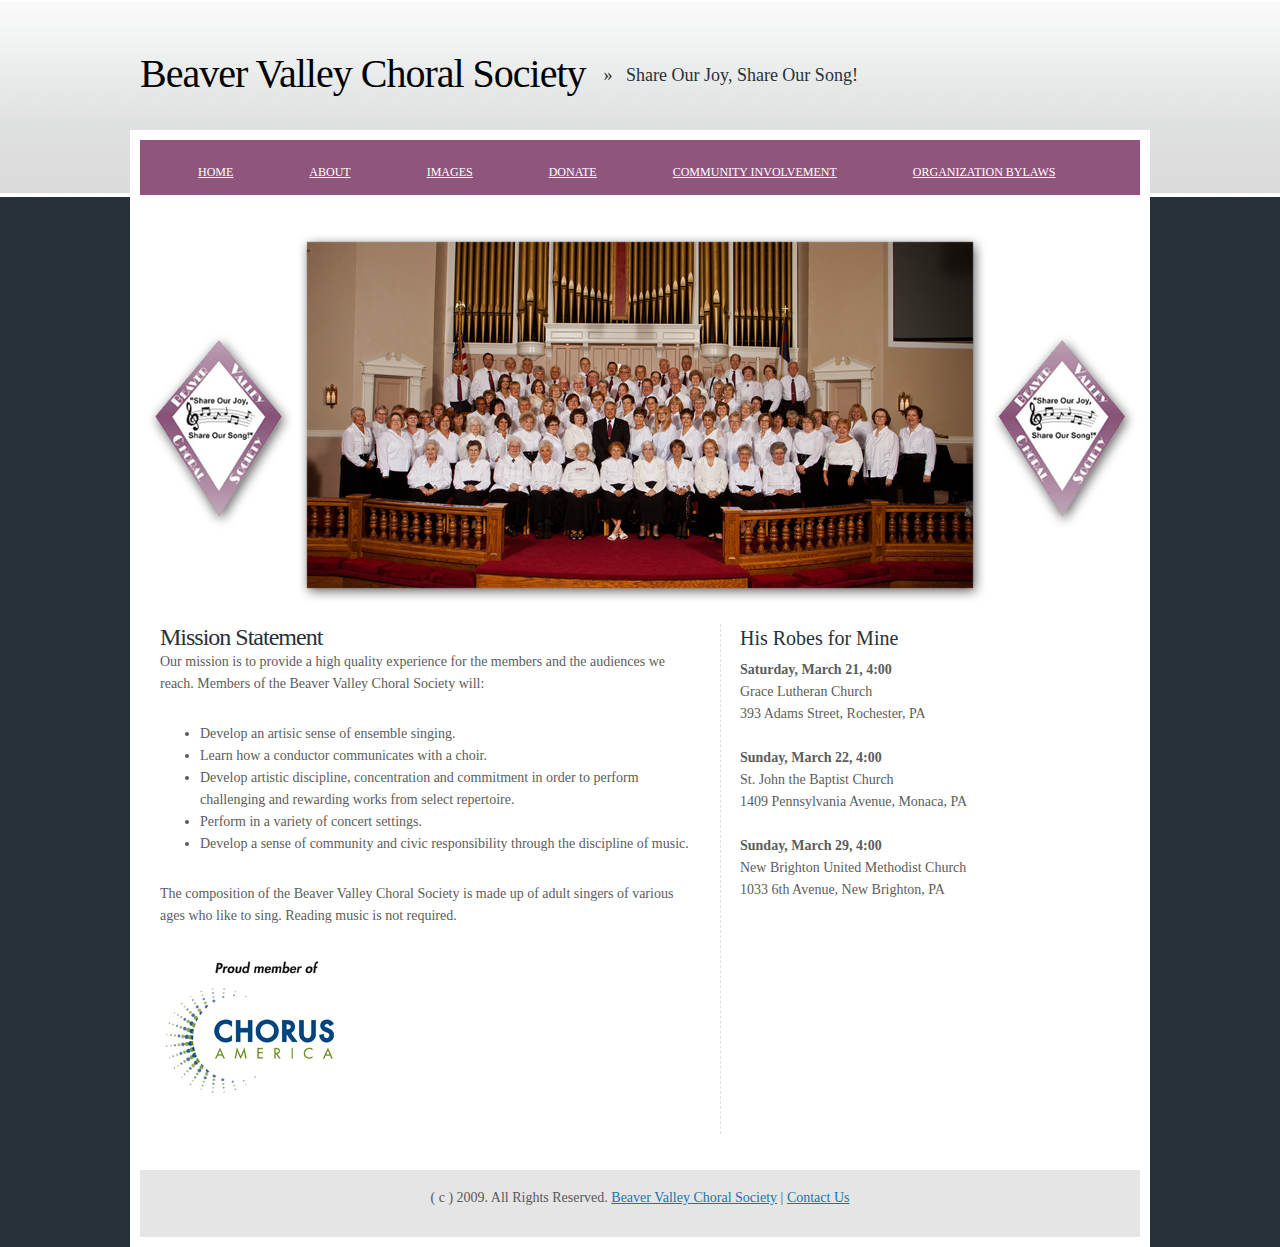
==== web/index.html @ 979ed44a "moved files to web added dockers" ====
<!DOCTYPE html PUBLIC "-//W3C//DTD XHTML 1.0 Strict//EN"
	"http://www.w3.org/TR/xhtml1/DTD/xhtml1-strict.dtd">

<html>
<head>
<meta http-equiv="content-type" content="text/html; charset=utf-8" />
<title>Beaver Valley Choral Society</title>
<meta name="description" content="Beaver Valley Choral Society, BVCS">
<meta name="keywords" content="beaver valley choral society, beaver valley chorus, bvcs, beaver valley, beaver valley choir">
<link href="default.css" rel="stylesheet" type="text/css" />
</head>
<body>
<div id="wrapper">
<!-- start header -->
<div id="logo">
	<h1>Beaver Valley Choral Society </a></h1>
    	<h2> &raquo;&nbsp;&nbsp;&nbsp;Share Our Joy, Share Our Song!</h2>
</div>
<div id="header">
  <div id="menu">
<ul>
			<li><a href="index.html">Home</a></li>
			<li><a href="about.html">About</a></li>
			<li><a href="images.html">Images</a></li>
			<li><a href="donate.html">donate </a></li>
            <li><a href="communityinvolvement.html">Community involvement</a></li>
            <li><a href="bylaws.html">organization bylaws</a></li>
</ul>
	</div>
</div>
<!-- end header -->
</div>
<!-- start page -->
<div id="page">
	<!-- start content -->
	</a>
	<img src="images/2011Group.jpg" alt="" width="1000" height="400" />
	<div id="content">
	  <div class="post">
  <div class="entry">
<h1>Mission Statement </h1>
<p>Our mission is to provide a high quality experience for the members and
	      the audiences we reach. Members of the Beaver Valley Choral Society will:
        <ul>
     <li> Develop an artisic sense of ensemble singing.</li>
			   <li> Learn how a conductor communicates with a choir.</li>
<li> Develop artistic discipline, concentration and commitment in order to perform   challenging and rewarding works from select repertoire.</li>
			   <li> Perform in a   variety of concert settings.</li>
			   <li> Develop a sense of community and civic   responsibility through the discipline of music.</li>
        </ul>
        <p>The composition of the   Beaver Valley Choral Society is made up of adult singers of various ages who   like to sing. Reading music is not required.<br />
<p><a href="http://www.chorusamerica.org/"><img src="images/Chorus_America.jpg" alt="" width="180" height="144" target="_blank" /></a></p>


        </div>
	  </div>
  </div>
  
  
	<!-- end content -->
	<!-- start sidebar -->
	<div id="sidebar">
		<ul>
		  <li>
				<h2>His Robes for Mine<br />
				</h2>
          

<strong>Saturday, March 21, 4:00</strong><br />
Grace Lutheran Church<br />
393 Adams Street, Rochester, PA <br /><br />

<strong>Sunday, March 22, 4:00</strong><br />
St. John the Baptist Church<br />
1409 Pennsylvania Avenue, Monaca, PA<br /><br />

<strong>Sunday, March 29, 4:00</strong><br />
New Brighton United Methodist Church<br />
1033 6th Avenue, New Brighton, PA<br /><br />



		</ul>
</div>
	<!-- end sidebar -->
	<div style="clear: both;">&nbsp;
	</div>
</div>
<!-- end page -->
<!-- start footer -->
<div id="footer">
	<p id="legal">( c ) 2009. All Rights Reserved. <a href="http://www.bvchoralsociety.org/">Beaver Valley Choral Society</a>  |  <a href="contact.html">Contact Us</a> </p>
</div>
<!-- end footer -->
</body>
</html>
---- web/default.css ----
body {
	margin: 0;
	padding: 0;
	background: #28313A url(images/img01.jpg) repeat-x left top;
	font-size: 14px;
	font-family: Times New Roman, "Times New Roman", Times, serif;
	text-align: justify;
	color: #5C5C5C;
}

h1, h2, h3 {
	margin: 0;
	font-weight: normal;
	color: #000;
}

h1 {
	letter-spacing: -1px;
	font-size: 32px;
}

h2 {
	font-size: 23px;
}

p, ul, ol {
	margin: 0 0 2em 0;
	text-align: left;
	line-height: 22px;
}

a {
	color: #1B75A9;
}

a:hover, a:active {
	text-decoration: none;
	color: #1B75A9;
}

a:visited {
	color: #1B75A9;
}

img {
	border: none;
}

img.left {
	float: left;
	margin-right: 15px;
}

img.right {
	float: right;
	margin-left: 15px;
}

/* Form */

form {
	margin: 0;
	padding: 0;
}

fieldset {
	margin: 0;
	padding: 0;
	border: none;
}

legend {
	display: none;
}

input, textarea, select {
	font-family: "Trebuchet MS", Arial, Helvetica, sans-serif;
	font-size: 13px;
	color: #333333;
}

#wrapper {
	margin: 0;
	padding: 0;
}

/* Header */

#header {
	width: 1000px;
	margin: 0 auto;
	height: 55px;
	border: 10px #FFFFFF solid;
}

/* Menu */

#menu {
	float: left;
	width: 1000px;
	height: 55px;
	background: url(images/img02.jpg) repeat-x left top;
}

#menu ul {
	margin: 0;
	padding: 25px 0 0 20px;
	list-style: none;
	line-height: normal;
}

#menu li {
	float: left;
	text-align: center;
}

#menu a {
	display: block;
	padding: 0 38px;
	background: url(images/img03.jpg)
	text-decoration: none;
	text-transform: uppercase;
	font-size: 12px;
	color: #FFFFFF;
}

#menu a:hover { 
	color: #FFFFFF;
}

#menu .current_page_item a {
	color: #FFFFFF;
	font-family: Georgia, "Times New Roman", Times, serif;
}

/** LOGO */

#logo {
	width: 1000px;
	height: 130px;
	margin: 0 auto;
}

#logo h1, #logo h2 {
	float: left;
	margin: 0;
	padding: 50px 0 0 0px;
	line-height: normal;
}

#logo h1 { 
	font-family: Georgia, "Times New Roman", Times, serif;
	font-size:40px;
}

#logo h1 a {
	text-decoration: none;
	color: #28313A; 
}

#logo h1 a:hover { text-decoration: underline; }

#logo h2 {
	float: left;
	padding: 65px 0 0 18px;
	font: 18px Georgia, "Times New Roman", Times, serif;
	color: #28313A; 
}

#logo p a {
	text-decoration: none;
	color: #28313A;
}

#logo p a:hover { text-decoration: underline; }



/* Page */

#page {
	width: 1000px;
	margin: 0 auto;
	background: #FFFFFF;
	border: 10px #FFFFFF solid;
}

/* Content */

#content {
	float: left;
	width: 580px;
	border-right: 1px dashed #DFE1E0;
	margin-top: 5px;
}

/* sub Content */

#subcontent {
	float: left;
	width: 1000px;
	border-right: 1px dashed #DFE1E0;
	margin-top: 5px;
}


/* Post */

.post {
	padding: 0px 20px;
	margin-bottom: 20px;
}

.post .title {
	margin-bottom: 20px;
	padding-bottom: 5px;
}

.post h1 {
	width: 600px;
	padding: 0px 0 0 0px;
	background: url(images/img08.jpg) no-repeat left top;
	font-size: 24px;
	color: #28313A;
}

.post h2 {
	width: 600px;
	padding: 0px 0 0 0px;
	font-size: 22px;
	color: #28313A; 
}

.post .entry {
}

.post .meta {
	padding: 15px 15px 30px 0px;
	font-size: 10px;
}

.post .meta p {
	margin: 0;
	padding-top: 15px;
	line-height: normal;
	color: #28313A; 
}

.post .meta .byline {
	float: left;
}

.post .meta .links {
	float: right;
}

.post .meta .more {
	padding: 0 20px 0 18px;
}

.post .meta .comments {
	padding-left: 22px;
}

.post .meta b {
	display: none;
}


/* Sidebar */

#sidebar {
	float: right;
	width: 400px;
	margin: 0;
	padding: 0;
}

#sidebar ul {
	margin: 0;
	padding: 0;
	list-style: none;
}

#sidebar li {
	margin-bottom: 40px;
	font-family: "Times New Roman", "Times New Roman", Times, serif;
}

#sidebar li ul {
}

#sidebar li li {
	margin: 0;
}

#sidebar h2 {
	width: 350px;
	padding: 8px 0 0 0px;
	margin-bottom: 10px;
	background: url(images/img07.jpg) no-repeat left top;
	font-size: 20px;
	color: #28313A; 
}

/* Search */

#search {

}

#search h2 {
	margin-bottom: 20px;
}

#s {
	width: 140px;
	margin-right: 5px;
	padding: 3px;
	border: 1px solid #DFE1E0;
}

#x {
	padding: 3px;
	border: none;
	background: #0A5688;
	text-transform: lowercase;
	font-size: 11px;
	color: #FFFFFF;
}

/* Boxes */

.box1 {
	padding: 20px;
}

.box2 {
	color: #BABABA;
}

.box2 h2 {
	margin-bottom: 15px;
	font-size: 16px;
	color: #FFFFFF;
}

.box2 ul {
	margin: 0;
	padding: 0;
	list-style: none;
}

.box2 a:link, .box2 a:hover, .box2 a:active, .box2 a:visited  {
	color: #EDEDED;
}

/* Footer */
#footer-wrap {
}

#footer {
	width: 1000px;
	margin: 0 auto;
	background: #E5E5E5;
	border: 10px #FFFFFF solid;
}

html>body #footer {
	height: auto;
}

#footer p {
	font-size: 14px;
}

#legal {
	clear: both;
	padding-top: 17px;
	text-align: center;
	color: #595959;
}

#legal a {
	font-weight: normal;
	color: #1B75A9;
}
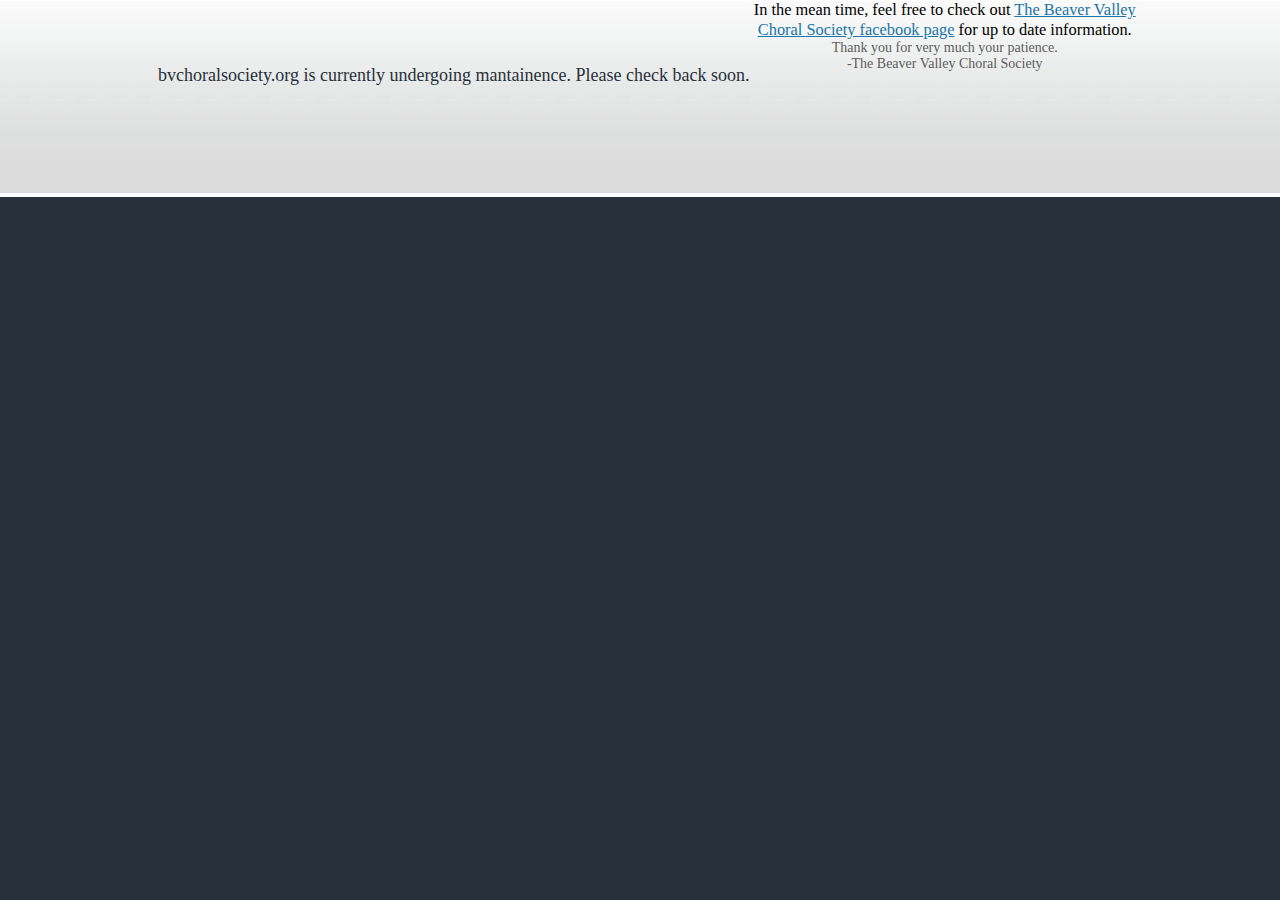
==== commit 631e7617: "Create index.html" ====
--- a/web/index.html
+++ b/web/index.html
@@ -12,86 +12,12 @@
 <body>
 <div id="wrapper">
 <!-- start header -->
-<div id="logo">
-	<h1>Beaver Valley Choral Society </a></h1>
-    	<h2> &raquo;&nbsp;&nbsp;&nbsp;Share Our Joy, Share Our Song!</h2>
+<div id="logo" align="center">
+	<h2>bvchoralsociety.org	is currently undergoing mantainence. Please check back soon.  </a></h2>
+    <h3> In the mean time, feel free to check out <a href="https://www.facebook.com/bvchoralsociety/">The Beaver Valley Choral Society facebook page</a> for up to date information. </h3>
+        Thank you for very much your patience. <br /> -The Beaver Valley Choral Society 
 </div>
-<div id="header">
-  <div id="menu">
-<ul>
-			<li><a href="index.html">Home</a></li>
-			<li><a href="about.html">About</a></li>
-			<li><a href="images.html">Images</a></li>
-			<li><a href="donate.html">donate </a></li>
-            <li><a href="communityinvolvement.html">Community involvement</a></li>
-            <li><a href="bylaws.html">organization bylaws</a></li>
-</ul>
-	</div>
-</div>
-<!-- end header -->
-</div>
-<!-- start page -->
-<div id="page">
-	<!-- start content -->
-	</a>
-	<img src="images/2011Group.jpg" alt="" width="1000" height="400" />
-	<div id="content">
-	  <div class="post">
-  <div class="entry">
-<h1>Mission Statement </h1>
-<p>Our mission is to provide a high quality experience for the members and
-	      the audiences we reach. Members of the Beaver Valley Choral Society will:
-        <ul>
-     <li> Develop an artisic sense of ensemble singing.</li>
-			   <li> Learn how a conductor communicates with a choir.</li>
-<li> Develop artistic discipline, concentration and commitment in order to perform   challenging and rewarding works from select repertoire.</li>
-			   <li> Perform in a   variety of concert settings.</li>
-			   <li> Develop a sense of community and civic   responsibility through the discipline of music.</li>
-        </ul>
-        <p>The composition of the   Beaver Valley Choral Society is made up of adult singers of various ages who   like to sing. Reading music is not required.<br />
-<p><a href="http://www.chorusamerica.org/"><img src="images/Chorus_America.jpg" alt="" width="180" height="144" target="_blank" /></a></p>
 
-
-        </div>
-	  </div>
-  </div>
-  
-  
-	<!-- end content -->
-	<!-- start sidebar -->
-	<div id="sidebar">
-		<ul>
-		  <li>
-				<h2>His Robes for Mine<br />
-				</h2>
-          
-
-<strong>Saturday, March 21, 4:00</strong><br />
-Grace Lutheran Church<br />
-393 Adams Street, Rochester, PA <br /><br />
-
-<strong>Sunday, March 22, 4:00</strong><br />
-St. John the Baptist Church<br />
-1409 Pennsylvania Avenue, Monaca, PA<br /><br />
-
-<strong>Sunday, March 29, 4:00</strong><br />
-New Brighton United Methodist Church<br />
-1033 6th Avenue, New Brighton, PA<br /><br />
-
-
-
-		</ul>
-</div>
-	<!-- end sidebar -->
-	<div style="clear: both;">&nbsp;
-	</div>
-</div>
-<!-- end page -->
-<!-- start footer -->
-<div id="footer">
-	<p id="legal">( c ) 2009. All Rights Reserved. <a href="http://www.bvchoralsociety.org/">Beaver Valley Choral Society</a>  |  <a href="contact.html">Contact Us</a> </p>
-</div>
-<!-- end footer -->
 </body>
 </html>
 
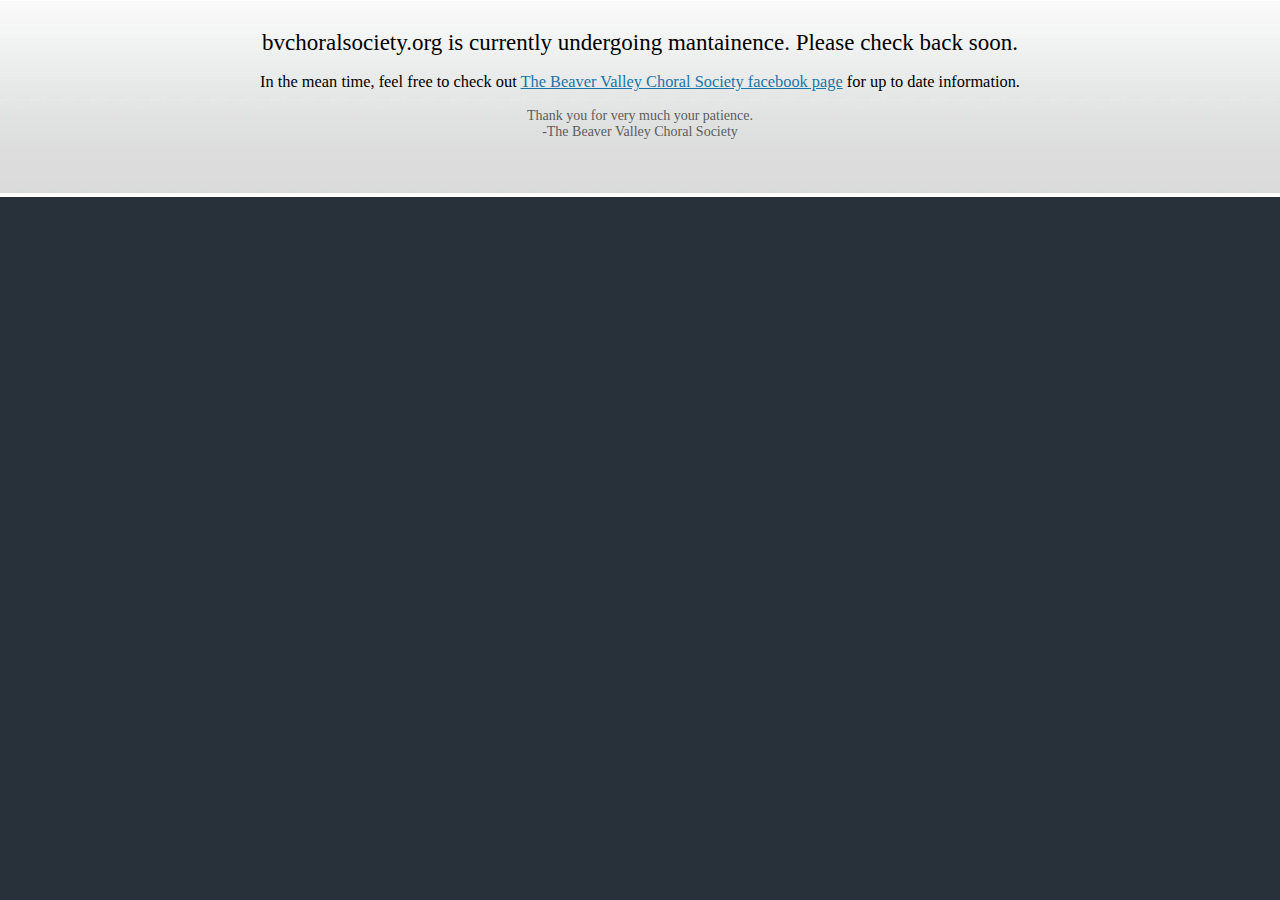
==== commit 25d92985: "update index. fixed vhost" ====
--- a/web/index.html
+++ b/web/index.html
@@ -11,13 +11,15 @@
 </head>
 <body>
 <div id="wrapper">
-<!-- start header -->
-<div id="logo" align="center">
-	<h2>bvchoralsociety.org	is currently undergoing mantainence. Please check back soon.  </a></h2>
+  <!-- start header -->
+  <div style="text-align: center; margin:30px 0;">
+    <h2>bvchoralsociety.org	is currently undergoing mantainence. Please check back soon.</h2>
+    <br />
     <h3> In the mean time, feel free to check out <a href="https://www.facebook.com/bvchoralsociety/">The Beaver Valley Choral Society facebook page</a> for up to date information. </h3>
-        Thank you for very much your patience. <br /> -The Beaver Valley Choral Society 
-</div>
-
+    <br />
+    Thank you for very much your patience. <br /> -The Beaver Valley Choral Society
+  </div>
+  </div>
 </body>
 </html>
 
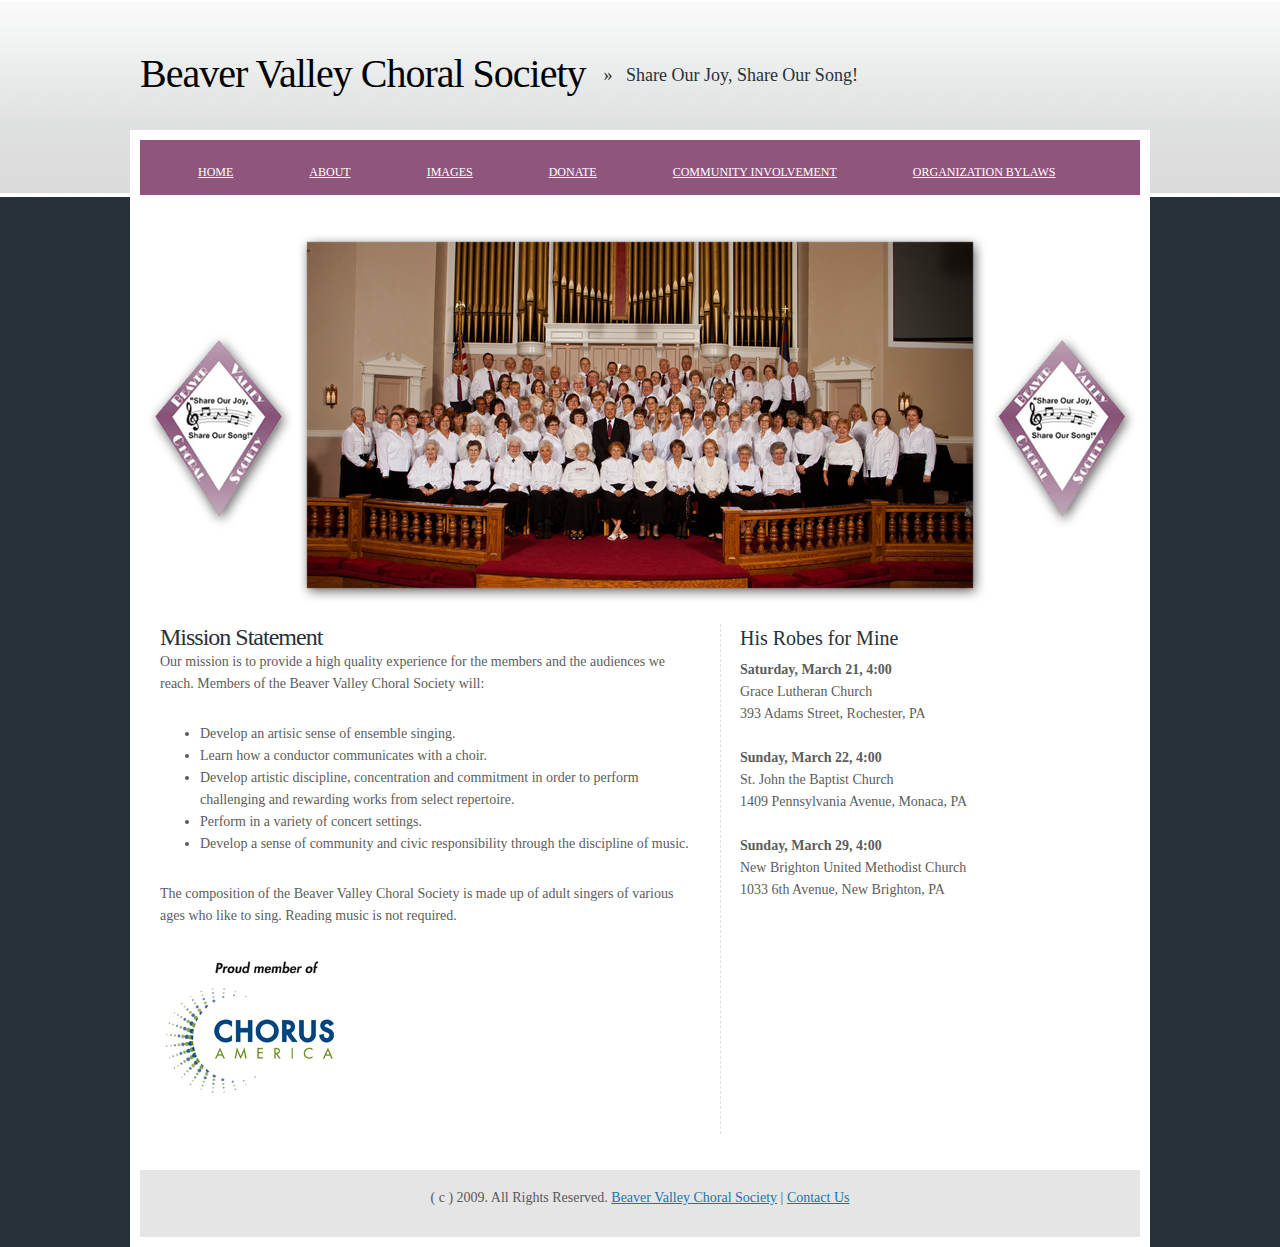
==== commit 6ba73fea: "added maintenance condition" ====
--- a/web/index.html
+++ b/web/index.html
@@ -11,15 +11,99 @@
 </head>
 <body>
 <div id="wrapper">
-  <!-- start header -->
-  <div style="text-align: center; margin:30px 0;">
-    <h2>bvchoralsociety.org	is currently undergoing mantainence. Please check back soon.</h2>
-    <br />
-    <h3> In the mean time, feel free to check out <a href="https://www.facebook.com/bvchoralsociety/">The Beaver Valley Choral Society facebook page</a> for up to date information. </h3>
-    <br />
-    Thank you for very much your patience. <br /> -The Beaver Valley Choral Society
+<!-- start header -->
+<div id="logo">
+	<h1>Beaver Valley Choral Society </a></h1>
+    	<h2> &raquo;&nbsp;&nbsp;&nbsp;Share Our Joy, Share Our Song!</h2>
+</div>
+<div id="header">
+  <div id="menu">
+<ul>
+			<li><a href="maintenance.html">Home</a></li>
+			<li><a href="about.html">About</a></li>
+			<li><a href="images.html">Images</a></li>
+			<li><a href="donate.html">donate </a></li>
+            <li><a href="communityinvolvement.html">Community involvement</a></li>
+            <li><a href="bylaws.html">organization bylaws</a></li>
+</ul>
+	</div>
+</div>
+<!-- end header -->
+</div>
+<!-- start page -->
+<div id="page">
+	<!-- start content -->
+	</a>
+	<img src="images/2011Group.jpg" alt="" width="1000" height="400" />
+	<div id="content">
+	  <div class="post">
+  <div class="entry">
+<h1>Mission Statement </h1>
+<p>Our mission is to provide a high quality experience for the members and
+	      the audiences we reach. Members of the Beaver Valley Choral Society will:
+        <ul>
+     <li> Develop an artisic sense of ensemble singing.</li>
+			   <li> Learn how a conductor communicates with a choir.</li>
+<li> Develop artistic discipline, concentration and commitment in order to perform   challenging and rewarding works from select repertoire.</li>
+			   <li> Perform in a   variety of concert settings.</li>
+			   <li> Develop a sense of community and civic   responsibility through the discipline of music.</li>
+        </ul>
+        <p>The composition of the   Beaver Valley Choral Society is made up of adult singers of various ages who   like to sing. Reading music is not required.<br />
+<p><a href="http://www.chorusamerica.org/"><img src="images/Chorus_America.jpg" alt="" width="180" height="144" target="_blank" /></a></p>
+
+
+        </div>
+	  </div>
   </div>
-  </div>
+  
+  
+	<!-- end content -->
+	<!-- start sidebar -->
+	<div id="sidebar">
+		<ul>
+		  <li>
+				<h2>His Robes for Mine<br />
+				</h2>
+          
+
+<strong>Saturday, March 21, 4:00</strong><br />
+Grace Lutheran Church<br />
+393 Adams Street, Rochester, PA <br /><br />
+
+<strong>Sunday, March 22, 4:00</strong><br />
+St. John the Baptist Church<br />
+1409 Pennsylvania Avenue, Monaca, PA<br /><br />
+
+<strong>Sunday, March 29, 4:00</strong><br />
+New Brighton United Methodist Church<br />
+1033 6th Avenue, New Brighton, PA<br /><br />
+
+
+
+		</ul>
+</div>
+	<!-- end sidebar -->
+	<div style="clear: both;">&nbsp;
+	</div>
+</div>
+<!-- end page -->
+<!-- start footer -->
+<div id="footer">
+	<p id="legal">( c ) 2009. All Rights Reserved. <a href="http://www.bvchoralsociety.org/">Beaver Valley Choral Society</a>  |  <a href="contact.html">Contact Us</a> </p>
+</div>
+
+<script>
+  (function(i,s,o,g,r,a,m){i['GoogleAnalyticsObject']=r;i[r]=i[r]||function(){
+  (i[r].q=i[r].q||[]).push(arguments)},i[r].l=1*new Date();a=s.createElement(o),
+  m=s.getElementsByTagName(o)[0];a.async=1;a.src=g;m.parentNode.insertBefore(a,m)
+  })(window,document,'script','//www.google-analytics.com/analytics.js','ga');
+
+  ga('create', 'UA-66793207-1', 'auto');
+  ga('send', 'pageview');
+
+</script>
+
+<!-- end footer -->
 </body>
 </html>
 
